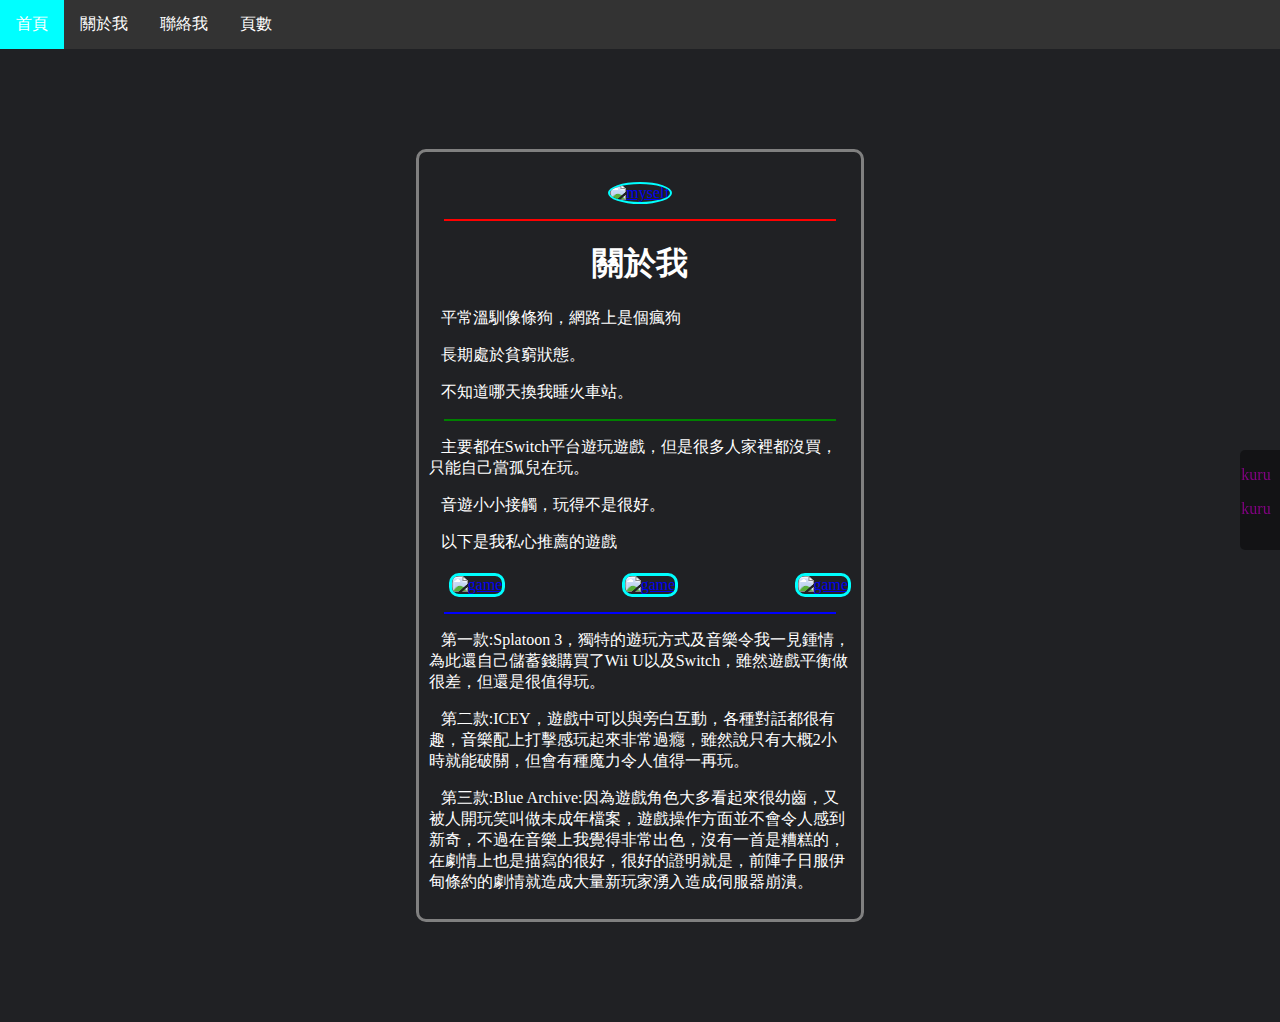
==== index2.html @ e2198d17 "Final" ====
<!DOCTYPE html>
<html lang="en">
<head>
    <meta charset="UTF-8">
    <meta property="og:title" content="第二個網頁">
    <meta property="og:image" content="https://cdn.discordapp.com/attachments/961510145815380000/1117506653105958984/image-01.png">
    <meta http-equiv="X-UA-Compatible" content="IE=edge">
    <meta name="viewport" content="width=device-width, initial-scale=1.0">
    <title>網頁二</title>
    <link rel="stylesheet" href="css2.css">
</head>
<body>
    <div>
        <div>
            <nav>
                <ul>
                <li><a href="index.html" target="_self">首頁</a></li>
                <li><a href="#aboutme">關於我</a></li>
                <li><a href="#callme">聯絡我</a></li>
                <li class="dropdown"><a href="#" class="dropbtn">頁數</a>
                    <div class="dropdown-content">
                        <a href="index.html" target="_blank">1</a>
                        <a href="index2.html" target="_self" class="currentPage">2</a>
                        <a href="index3.html" target="_blank">3</a>
                    </div>
                    </li>
                </ul>
            </nav>
            <div class="outer-container">
                <div class="myself-container">
                  <a href="https://www.youtube.com/watch?v=dQw4w9WgXcQ">
                        <img src="https://cdn.discordapp.com/attachments/847318233522634772/1120078469699731538/kurukuru.gif" alt="myself" class="myself">
                    </a>
                </div>
                <hr color="red">
                <h1 id="aboutme">關於我</h1>
                <p>平常溫馴像條狗，網路上是個瘋狗</p>
                <p>長期處於貧窮狀態。</p>
                <p>不知道哪天換我睡火車站。</p>
                <hr color="green">
                <p>主要都在Switch平台遊玩遊戲，但是很多人家裡都沒買，只能自己當孤兒在玩。</p>
                <p>音遊小小接觸，玩得不是很好。</p>
                <p>以下是我私心推薦的遊戲</p>
                <div class="game-container">
                    <div>
                        <a href="https://www.nintendo.com.hk/switch/av5ja/index.html" target="_blank">
                            <img src="https://media.discordapp.net/attachments/847318233522634772/1120100950955270266/latest.png?width=608&height=988" alt="game" class="game">
                        </a>
                    </div>
                    <div>
                        <a href="https://store.steampowered.com/app/553640/ICEY/?l=tchinese" target="_blank">
                            <img src="https://cdn.cloudflare.steamstatic.com/steam/apps/553640/extras/%E6%B5%B7%E6%8A%A5_%E5%89%AF%E6%9C%AC.jpg?t=1667809644" alt="game" class="game">
                        </a>
                    </div>
                    <div>
                        <a href="https://bluearchive.nexon.com/home" target="_blank">
                            <img src="https://p2.bahamut.com.tw/B/2KU/47/b49be0fdf163d29e35d7426a821baw35.JPG?v=1611628339287" alt="game" class="game">
                        </a>
                    </div>
                </div>
                <hr color="Blue">
                <p>第一款:Splatoon 3，獨特的遊玩方式及音樂令我一見鍾情，為此還自己儲蓄錢購買了Wii U以及Switch，雖然遊戲平衡做很差，但還是很值得玩。</p>
                <p>第二款:ICEY，遊戲中可以與旁白互動，各種對話都很有趣，音樂配上打擊感玩起來非常過癮，雖然說只有大概2小時就能破關，但會有種魔力令人值得一再玩。</p>
                <p>第三款:Blue Archive:因為遊戲角色大多看起來很幼齒，又被人開玩笑叫做未成年檔案，遊戲操作方面並不會令人感到新奇，不過在音樂上我覺得非常出色，沒有一首是糟糕的，在劇情上也是描寫的很好，很好的證明就是，前陣子日服伊甸條約的劇情就造成大量新玩家湧入造成伺服器崩潰。</p>
            </div>
            </div>
            <div class="fixed-sidebar">
                <p class="fixtext">kuru</p>
                <p class="fixtext">kuru</p>
            </div>
            <audio id="music" src="https://cdn.discordapp.com/attachments/847318233522634772/1120080817759207434/KuruKuruKururin.mp3" type="audio/mp3" ></audio>
        </div>
    </div>

    <script src="js2.js"></script>
</body>
</html>
---- css2.css ----
body{
    background-color: #202124;
    margin: 0;
    padding: 0;
    position: relative;
}
nav {
    background-color: #333;
}
nav ul {
    list-style-type: none;
    margin: 0;
    padding: 0;
    overflow: hidden;
}
nav ul li {
    float: left;
}
nav ul li a {
    display: block;
    color: white;
    text-align: center;
    padding: 14px 16px;
    text-decoration: none;
}
nav ul li:hover {
    background-color: aqua;
    transition: background-color 0.5s ease;
}
nav ul li.dropdown:hover .dropdown-content {
    max-height: 500px;
    transition: max-height 0.5s ease;
} 
.dropdown-content {
    overflow: hidden;
    max-height: 0;
    transition: max-height 0.5s ease;
    position: absolute;
    background-color: greenyellow;
    min-width: 160px;
    box-shadow: 0px 8px 16px 0px rgba(0,0,0,0.2);
    z-index: 1;
}
.dropdown-content {
    overflow: hidden;
    max-height: 0;
    transition: max-height 0.5s ease;
    position: absolute;
    background-color: greenyellow;
    min-width: 160px;
    box-shadow: 0px 8px 16px 0px rgba(0,0,0,0.2);
    z-index: 1;
}
.dropdown-content a {
    color: black;
    padding: 12px 16px;
    text-decoration: none;
    display: block;
    text-align: left;
}
.dropdown-content a:hover {
    background-color: #583361;
}
.myself-container {
    display: flex;
    align-items: center;
    justify-content: center;
    margin-top: 20px;
}
.myself {
    width: 150px;
    height: 150px;
    border-radius: 50%;
    border: 2px solid aqua;
    object-fit: contain;
}
.myself:hover {
    border: 2px solid blue;
}
.outer-container {
    border: 3px solid gray;
    padding: 10px;
    width: 33%;
    margin: 100px auto;
    height: 50%;
    border-radius: 10px;
}
.currentPage{
    background-color: orange;
}
h1{
    display: flex;
    align-items: flex-start;
    justify-content: center;
    color: white;
}
p{
    align-items: flex-start;
    justify-content: center;
    color: white;
    text-indent: 12px;
}
.game-container {
    display: flex;
    padding-left: 20px;
    justify-content: space-between;
    margin-top: 20px;
}
.game {
    width: 90%;
    height: 100%;
    border: 3px solid aqua;
    border-radius: 10px;
}
.game:hover {
    border: 3px solid blue;
}
hr{
    margin: 15px;
}
.outsidelink-container{
    display: flex;
    justify-content: center;
    margin-top: 10px;
}
.outsidelink{
    width: 60px;
    height: 60px;
    border: 3px solid pink;
    border-radius: 50%;
    object-fit: contain;
    margin: 0 12px;
}
.outsidelink:hover{
    border: 3px solid blue;
}
.fixed-sidebar {
    position: fixed;
    top: 50%;
    right: 0;
    width: 40px;
    height: 100px;
    background-color: rgba(0, 0, 0, 0.4);
    border-radius: 5px 0 0 5px;
}
.fixed-sidebar:active {
    background-color: rgba(0, 0, 255, 0.4),;
}
.fixtext{
    color: purple;
    display: flex;
    margin-right: 50%;
    align-items: center;
    justify-content: center;
}
.music-info {
    position: fixed;
    top: 10px;
    right: 10px;
    display: none;
    background-color: rgba(0, 0, 0, 0.5);
    color: white;
    padding: 5px;
    border-radius: 5px;
}
.music-info img {
    width: 30px;
    height: 30px;
    margin-right: 5px;
    object-fit: cover;
    border-radius: 50%;
}
@media only screen and (max-width: 1000px){
    .outsidelink{
        width: 38px;
        height: 38px;
        border-radius: 50%;
        object-fit: contain;
        margin: 0 8px;
    }
}
@media only screen and (max-width: 800px){
    nav ul {
        display: flex;
        justify-content: center;
    }
    nav ul li {
        float: none;
    }
    .outer-container{
        width: 75%;
    }
    .outsidelink{
        width: 35px;
        height: 35px;
        border-radius: 50%;
        object-fit: contain;
        margin: 0 8px;
    }
    .game-container {
        justify-content: center;
        flex-wrap: wrap;
    }
    .game {
        height: 95%;
        width: 90%;
        margin-bottom: 10px;
        margin-left: auto;
        margin-right: auto;
    }
}

@media only screen and (max-width: 400px) {
    nav ul {
        display: flex;
        justify-content: center;
    }
    nav ul li {
        float: none;
    }
    .outer-container{
        width: 75%;
    }
    .outsidelink{
        width: 35px;
        height: 35px;
        border-radius: 50%;
        object-fit: contain;
        margin: 0 6px;
    }
    .game-container {
        justify-content: center;
        flex-wrap: wrap;
    }
    .game {
        height: 95%;
        width: 90%;
        margin-bottom: 10px;
        margin-left: auto;
        margin-right: auto;
    }
}
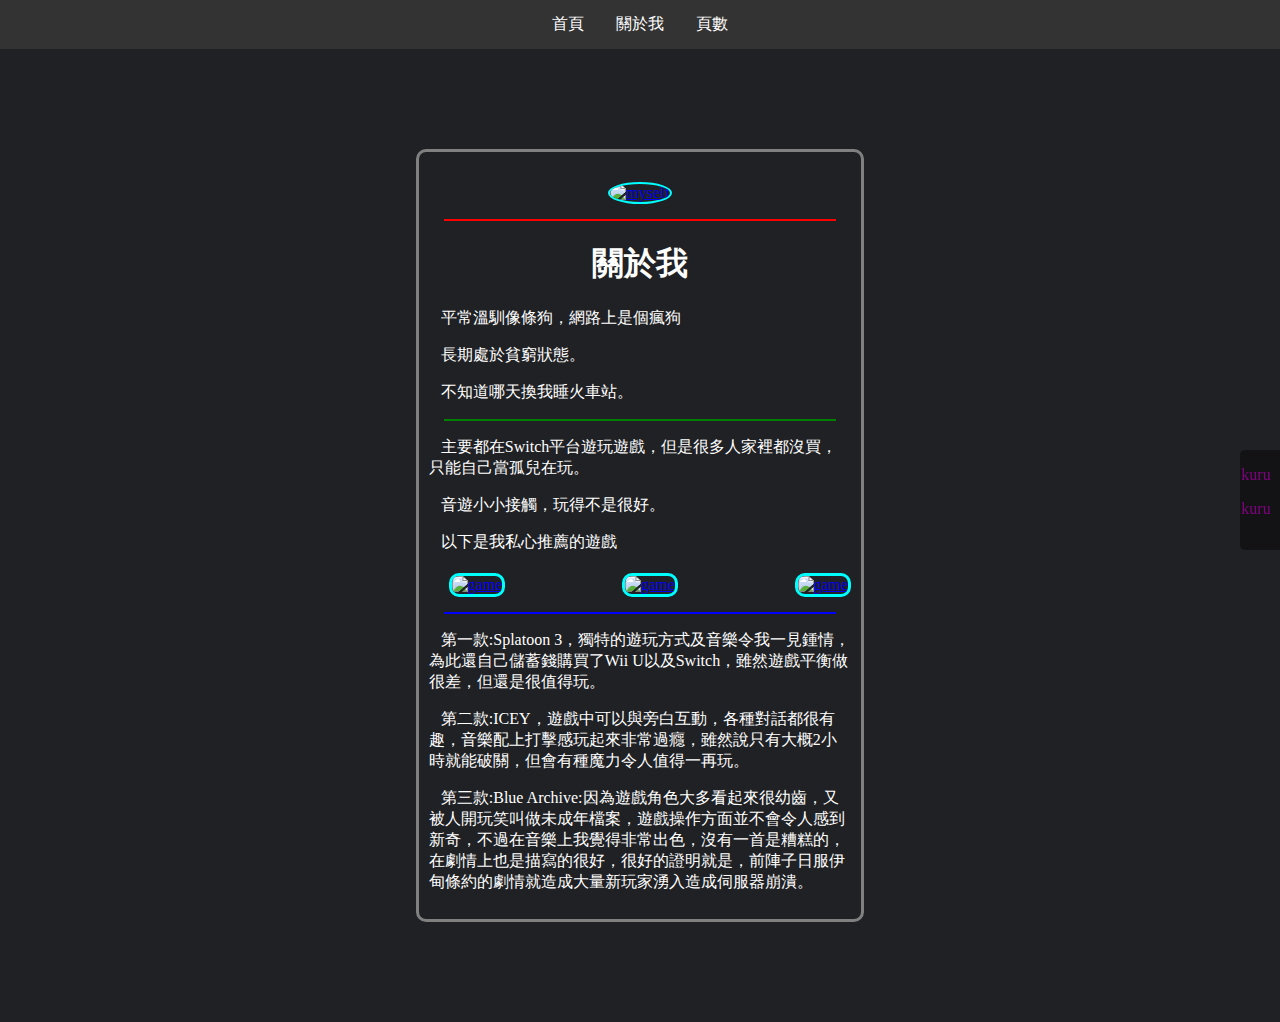
==== commit a9e282e9: "Final" ====
--- a/index2.html
+++ b/index2.html
@@ -16,7 +16,6 @@
                 <ul>
                 <li><a href="index.html" target="_self">首頁</a></li>
                 <li><a href="#aboutme">關於我</a></li>
-                <li><a href="#callme">聯絡我</a></li>
                 <li class="dropdown"><a href="#" class="dropbtn">頁數</a>
                     <div class="dropdown-content">
                         <a href="index.html" target="_blank">1</a>
--- a/css2.css
+++ b/css2.css
@@ -12,6 +12,10 @@
     margin: 0;
     padding: 0;
     overflow: hidden;
+}
+ul {
+    display: flex;
+    justify-content: center;
 }
 nav ul li {
     float: left;
